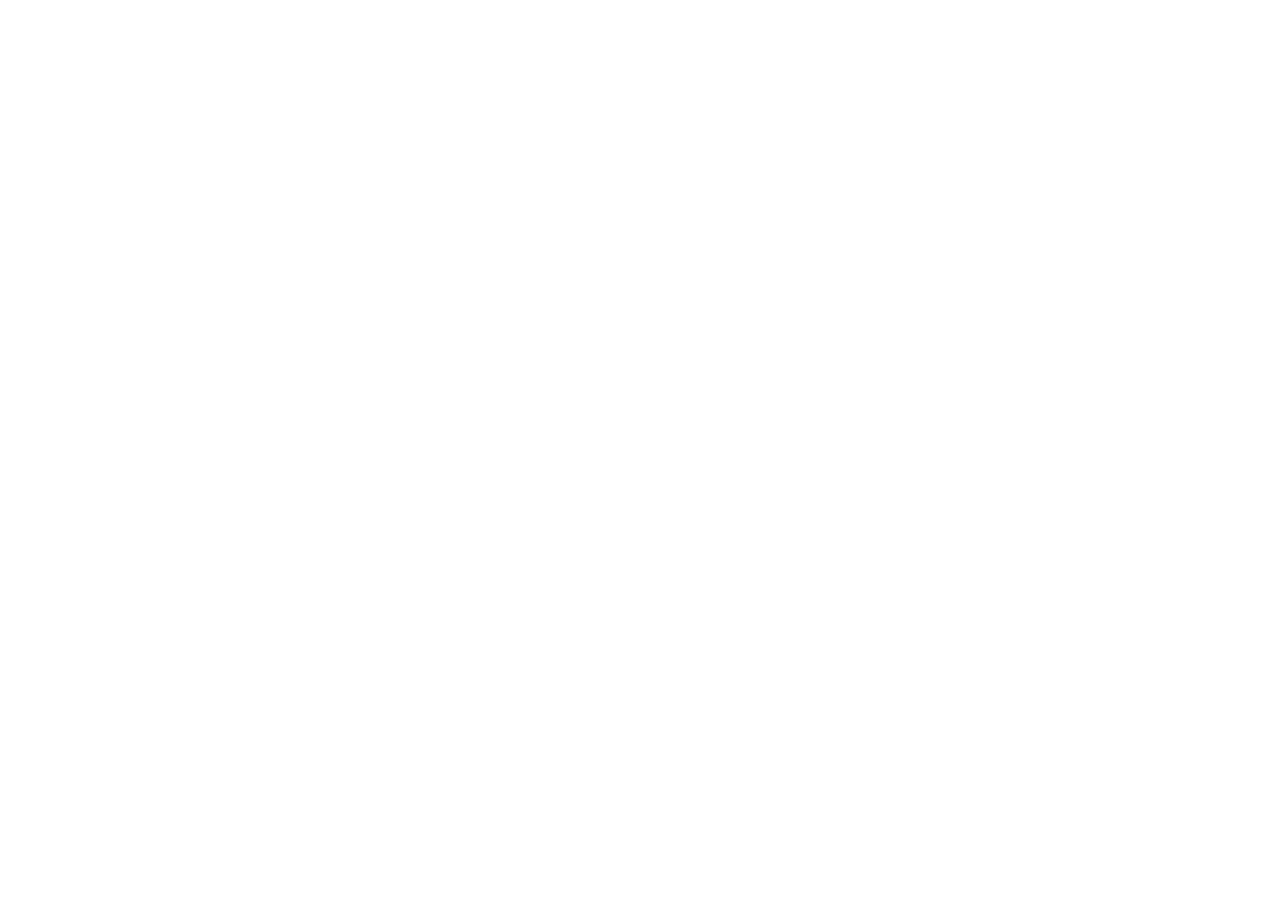
==== info.html @ 1df4a9cc "Fix after rebase" ====
<!DOCTYPE html>
<html lang="en">
  <head>
    <meta charset="UTF-8" />
    <meta name="viewport" content="width=device-width, initial-scale=1.0" />
    <title>Trần Đạt</title>
    <link rel="icon" href="assets/avatar/TD-Ava.png" type="image/x-icon" />
  </head>
  <body></body>
</html>
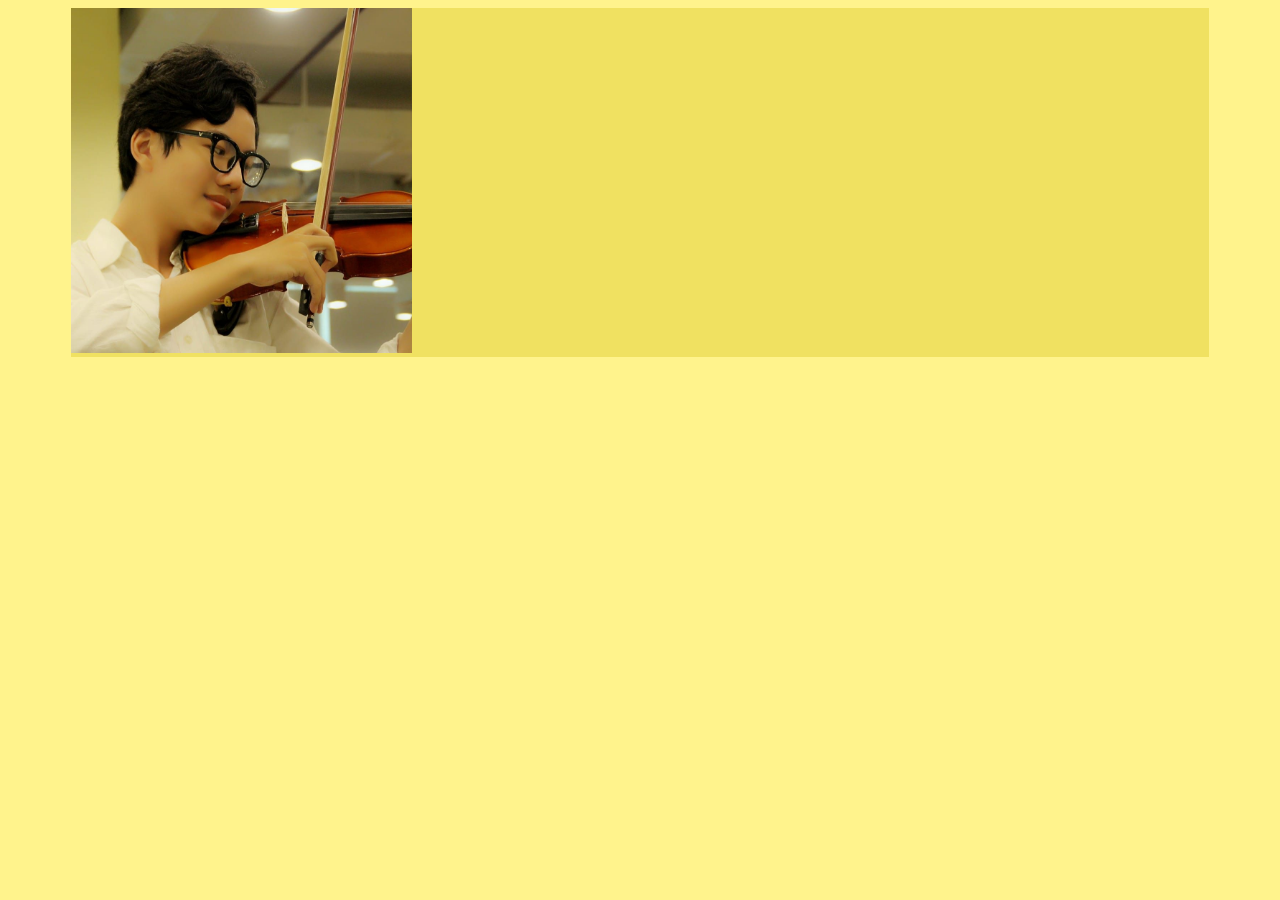
==== commit 8cc1fc5d: "Fix after rebase" ====
--- a/info.html
+++ b/info.html
@@ -6,5 +6,28 @@
     <title>Trần Đạt</title>
     <link rel="icon" href="assets/avatar/TD-Ava.png" type="image/x-icon" />
   </head>
-  <body></body>
+  <body style="background-color: #fff38c">
+    <div
+      style="
+        width: 90%;
+        height: 70%;
+        align-self: center;
+        justify-self: center;
+        justify-items: center;
+        align-items: center;
+        background-color: #f0e161;
+      "
+    >
+      <img
+        src="assets/avatar/TD-Ava.png"
+        alt="avatar"
+        style="
+          height: 30%;
+          width: 30%;
+          align-self: center;
+          justify-self: center;
+        "
+      />
+    </div>
+  </body>
 </html>
